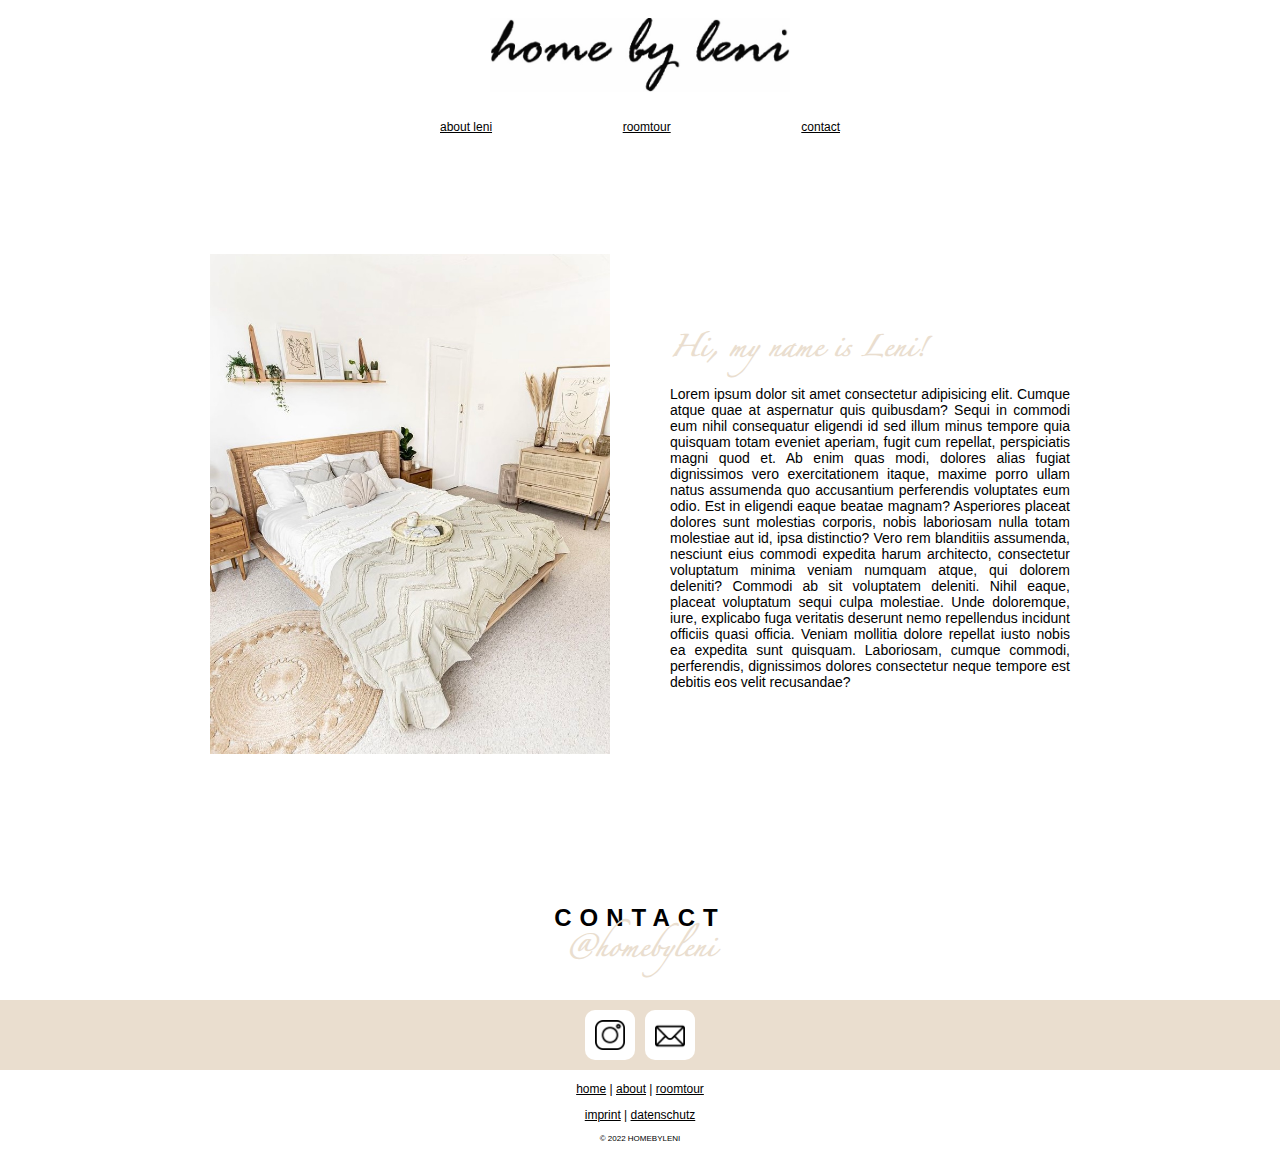
==== about.html @ df429f3a "." ====
<!DOCTYPE html>
<html lang="en">

<head>

    <meta charset="UTF-8">
    <meta http-equiv="X-UA-Compatible" content="IE=edge">
    <meta name="viewport" content="width=device-width, initial-scale=1.0">
    <title>about - home by Leni</title>

    <link rel="stylesheet" href="./style.css">
    <link rel="icon" type="img/ico" href="./ico/logo_rounded.ico">

    <script src="https://ajax.googleapis.com/ajax/libs/jquery/3.6.1/jquery.min.js"></script>

</head>

<body class="flexColumn">

    <section class="heading flexColumn alignCenter p2ToBo p5Sides">
        <a class="fsL flex alignCenter" href="./index2.html"><img class="imgFit" src="./jpg/heading_scaled_fit.jpg" alt="Logo"></a>
    </section>

    <section class="navBar fullWidth flex alignCenter p2ToBo">
        <div class="navBox fullWidth maxw400 flexRow spaceBetween p5Sides fs4">
            <a href="">about leni</a>
            <a href="">roomtour</a>
            <a href="./about.html">contact</a>
        </div>
    </section>

    

    <section class="about fullWidth flexRow flexWrap alignCenter">
        <div class="fullWidth maxw400 flex alignCenter p5">
            <img class="fullWidth" src="./jpg/galleryA_B.jpg" alt="">
        </div>
        <div class="maxw400 textBox flexColumn p5">
            <p class="handWritten fs2a">Hi, my name is Leni!</p>
            <p class="textBlock fs3a">Lorem ipsum dolor sit amet consectetur adipisicing elit. Cumque atque quae at aspernatur quis quibusdam? Sequi in commodi eum nihil consequatur eligendi id sed illum minus tempore quia quisquam totam eveniet aperiam, fugit cum repellat, perspiciatis magni quod et. Ab enim quas modi, dolores alias fugiat dignissimos vero exercitationem itaque, maxime porro ullam natus assumenda quo accusantium perferendis voluptates eum odio. Est in eligendi eaque beatae magnam? Asperiores placeat dolores sunt molestias corporis, nobis laboriosam nulla totam molestiae aut id, ipsa distinctio? Vero rem blanditiis assumenda, nesciunt eius commodi expedita harum architecto, consectetur voluptatum minima veniam numquam atque, qui dolorem deleniti? Commodi ab sit voluptatem deleniti. Nihil eaque, placeat voluptatum sequi culpa molestiae. Unde doloremque, iure, explicabo fuga veritatis deserunt nemo repellendus incidunt officiis quasi officia. Veniam mollitia dolore repellat iusto nobis ea expedita sunt quisquam. Laboriosam, cumque commodi, perferendis, dignissimos dolores consectetur neque tempore est debitis eos velit recusandae?</p>
        </div>
    </section>

    <section class="contact fullWidth flexColumn alignCenter m4ToBo">

        <div class="touch flexColumn alignCenter fullWidth">
            <h2>Contact</h2>
            <p class="handWritten fs2a" style="transform: translateY(-14px);">@homebyleni</p>
        </div>

        <div class="socialBox flex alignCenter fullWidth p1ToBo">

            <div class="socialLink flex alignCenter m1 br2">
                <a class="fsL flex alignCenter p2" href="https://instagram.com/homebyleni" target="_blank">
                    <img class="imgFit" src="./png/instagram_new.png" alt="mail">
                </a>
            </div>

            <div class="socialLink flex alignCenter m1 br2">
                <a class="fsL flex alignCenter p2" href="mailto:homebyleni@gmx.de?subject=Kontakt" target="_blank">
                    <img style="transform: translateY(1px);" class="imgFit" src="./png/mail.png" alt="mail">
                </a>
            </div>

        </div>

    </section>

    <section class="footer flexColumn alignCenter">
        <p class="fs4"><a href="./index2.html">home</a> | <a href="./about.html">about</a> | <a href="">roomtour</a></p>
        <p class="fs4"><a href="./imprint.html">imprint</a> | <a href="">datenschutz</a></p>
        <p class="fs5">© 2022 HOMEBYLENI</p>
    </section>

    <script src="./script.js"></script>

</body>

</html>
---- style.css ----
/* ---------- GLOBAL STUFF ---------- */


/* -- COLORS -- */
:root {
    --colorBlack: #000000;
    --colorAccent: #eadecf;
    --colorWhite: #ffffff;
}


/* -- FONTS -- */
@font-face {
    font-family: Zapfino;
    src: url(./font/Zapfino.ttf);
}

/* -- DISPLAY -- */
.flex {
    display: flex;
}

.flexColumn {
    display: flex;
    flex-direction: column;
}

.flexRow {
    display: flex;
    flex-direction: row;
}

.flexWrap {
    flex-wrap: wrap;
}

.alignCenter {
    justify-content: center;
    align-items: center;
}

.alignStart {
    justify-content: flex-start;
    align-items: flex-start;
}

.spaceAround {
    justify-content: space-around;
}

.spaceBetween {
    justify-content: space-between;
}


/* -- PADDING -- */
.p1 {
    padding: 5px;
}

.p1Sides {
    padding: 0px 5px 0px 5px;
}

.p1ToBo {
    padding-top: 5px;
    padding-bottom: 5px;
}

.p2 {
    padding: 10px;
}

.p2Sides {
    padding-left: 10px;
    padding-right: 10px;
}

.p2ToBo {
    padding-top: 10px;
    padding-bottom: 10px;
}

.p3 {
    padding: 15px;
}

.p3Sides {
    padding-left: 15px;
    padding-right: 15px;
}

.p3ToBo {
    padding-top: 15px;
    padding-bottom: 15px;
}

.p4 {
    padding: 20px;
}

.p4ToBo {
    padding-top: 20px;
    padding-bottom: 20px;
}

.p5 {
    padding: 30px;
}

.p5ToBo {
    padding-top: 30px;
    padding-bottom: 30px;
}

.p5Sides {
    padding-left: 30px;
    padding-right: 30px;
}

.p6 {
    padding: 45px;
}

/* -- MARGIN -- */
.m1 {
    margin: 5px;
}

.m1ToBo {
    margin-top: 5px;
    margin-bottom: 5px;
}

.m2 {
    margin: 10px;
}

.m3 {
    margin: 15px;
}

.m4 {
    margin: 20px;
}

.m4To {
    margin-top: 20px;
}

.m4Bo {
    margin-bottom: 20px;
}

.m4ToBo {
    margin-top: 20px;
    margin-bottom: 20px;
}


/* -- BORDER RADIUS */
.br1 {
    border-radius: 5px;
}

.br2 {
    border-radius: 10px;
}

.br3 {
    border-radius: 15px;
}

.br4 {
    border-radius: 20px;
}

/* -- font size -- */
.fs1 {
    font-size: 32px;
}

.fs2 {
    font-size: 24px;
}

.fs2a {
    font-size: 20px;
}

.fs3 {
    font-size: 16px; /* standart */
}

.fs3a {
    font-size: 14px;
}

.fs4 {
    font-size: 12px;
}

.fs5 {
    font-size: 8px;
}

/* -- headings -- */
h2 {
    text-transform: uppercase;
    letter-spacing: 8px;
}

.container {
    max-width: 768px;
}

/* -- maxWidth -- */
.maxw100 {

}

.maxw200 {
    max-width: 200px;
}

.maxw300 {
    max-width: 300px;
}

.maxw400 {
    max-width: 400px;
}

.maxw500 {
    max-width: 500px;
}

/* -- maxHeight -- */
.maxh100 {
    max-height: 100px;
}

.maxh200 {
    max-height: 200px;
}

.maxh300 {
    max-height: 300px;
}

.maxh400 {
    max-height: 400px;
}

.maxh500 {
    max-height: 500px;
}

.maxh600 {
    max-height: 600px;
}

.maxh700 {
    max-height: 700px;
}

.maxh800 {
    max-height: 800px;
}

/* ---------- SPECIAL THINGS ---------- */
/* -- desktop container -- */
a {
    color: inherit;
}

/* -- "full size Link" -- */
.fsL {
    height: 100%;
    width: 100%;
}

/* -- fit Images in Boxes lul -- */
.imgFit {
    max-width: 100%;
    max-height: 100%;
}

/* -- texty things -- */
.factBox {
    background-color: var(--colorAccent);
}

.textBox {
    background-color: var(--colorWhite);
}

.textBlock {
    text-align: justify;
}

p {
    margin: 0;
}

.fullWidth {
    width: 100%;
}

.shad1 {
    box-shadow: 5px 5px 5px lightgrey;
}

.handWritten {
    font-family: Zapfino;
    color: var(--colorAccent);
    font-weight: 900;
}


/* ---------- ELEMENT SPECIFIC ---------- */
body {
    padding: 0px;
    margin: 0px;

    min-height: 100vh;
    min-height: -webkit-fill-available;
    width: 100vw;
    max-width: 100%;

    background-color: var(--colorWhite);

    font-family: 'Trebuchet MS', 'Lucida Sans Unicode', 'Lucida Grande', 'Lucida Sans', Arial, sans-serif;

    overflow-x: hidden;
}

html {
    height: -webkit-fill-available;
}

.section {
    width: 100%;
    height: auto;
}


/* -- heading -- */
.heading {
    min-height: 10vh;
}

.heading img {
    width: 50vw;
    max-width: 300px;
}

/* -- navBar -- */

/* -- contact -- */
.contact {
    margin-bottom: 0;
}

/* -- social -- */
.socialBox {
    background-color: var(--colorAccent);
}

.socialLink {
    width: 50px;
    height: 50px;
    background-color: var(--colorWhite);
}

/* -- intro -- */

.imprint h1 {
    margin-top: 0;
}

/* -- touch -- */
.touch h2 {
    margin-bottom: 0px;
}

.touch p {
    
}

/* -- about -- */
.about {
    flex-flow: wrap-reverse;
    min-height: 80vh;
}

/* -- imprint -- */
.imprint {
    background-color: var(--colorAccent);
}

/* -- footer -- */
.footer {
    padding-bottom: 30px;
}

.footer p {
    margin-top: 12px;
    margin-bottom: 0px;
}
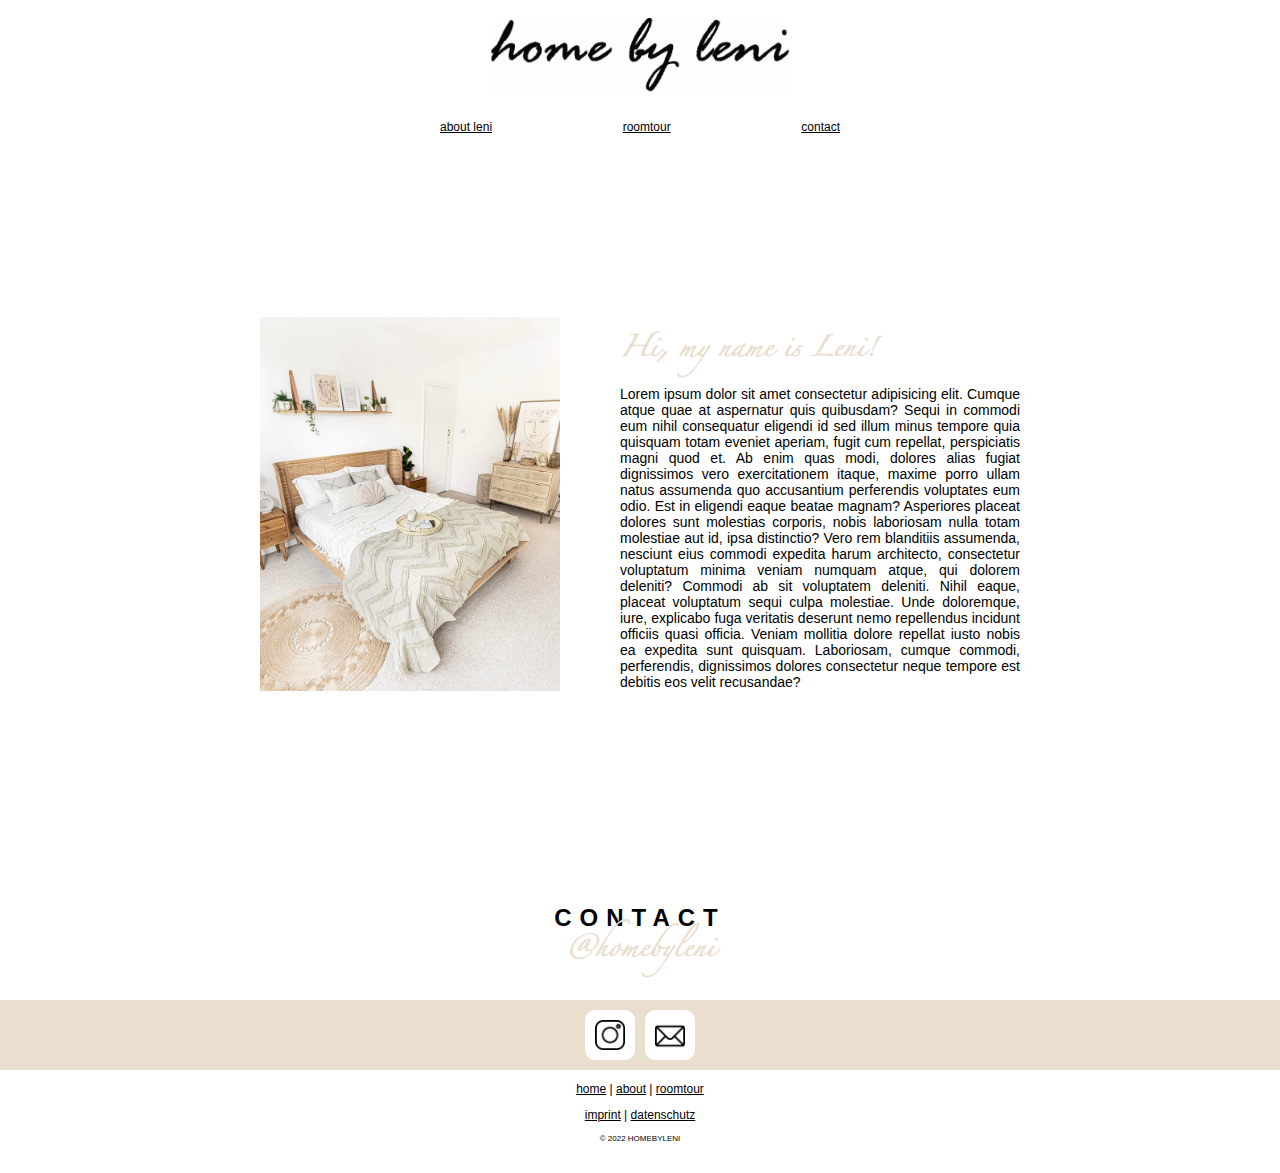
==== commit 44eb1426: "." ====
--- a/about.html
+++ b/about.html
@@ -32,10 +32,10 @@
     
 
     <section class="about fullWidth flexRow flexWrap alignCenter">
-        <div class="fullWidth maxw400 flex alignCenter p5">
+        <div class="fullWidth maxw300 flex alignCenter p5">
             <img class="fullWidth" src="./jpg/galleryA_B.jpg" alt="">
         </div>
-        <div class="maxw400 textBox flexColumn p5">
+        <div class="textBox maxw400 flexColumn p5">
             <p class="handWritten fs2a">Hi, my name is Leni!</p>
             <p class="textBlock fs3a">Lorem ipsum dolor sit amet consectetur adipisicing elit. Cumque atque quae at aspernatur quis quibusdam? Sequi in commodi eum nihil consequatur eligendi id sed illum minus tempore quia quisquam totam eveniet aperiam, fugit cum repellat, perspiciatis magni quod et. Ab enim quas modi, dolores alias fugiat dignissimos vero exercitationem itaque, maxime porro ullam natus assumenda quo accusantium perferendis voluptates eum odio. Est in eligendi eaque beatae magnam? Asperiores placeat dolores sunt molestias corporis, nobis laboriosam nulla totam molestiae aut id, ipsa distinctio? Vero rem blanditiis assumenda, nesciunt eius commodi expedita harum architecto, consectetur voluptatum minima veniam numquam atque, qui dolorem deleniti? Commodi ab sit voluptatem deleniti. Nihil eaque, placeat voluptatum sequi culpa molestiae. Unde doloremque, iure, explicabo fuga veritatis deserunt nemo repellendus incidunt officiis quasi officia. Veniam mollitia dolore repellat iusto nobis ea expedita sunt quisquam. Laboriosam, cumque commodi, perferendis, dignissimos dolores consectetur neque tempore est debitis eos velit recusandae?</p>
         </div>
--- a/style.css
+++ b/style.css
@@ -211,6 +211,7 @@
 }
 
 .container {
+    width: 90%;
     max-width: 768px;
 }
 
@@ -373,12 +374,6 @@
     background-color: var(--colorWhite);
 }
 
-/* -- intro -- */
-
-.imprint h1 {
-    margin-top: 0;
-}
-
 /* -- touch -- */
 .touch h2 {
     margin-bottom: 0px;
